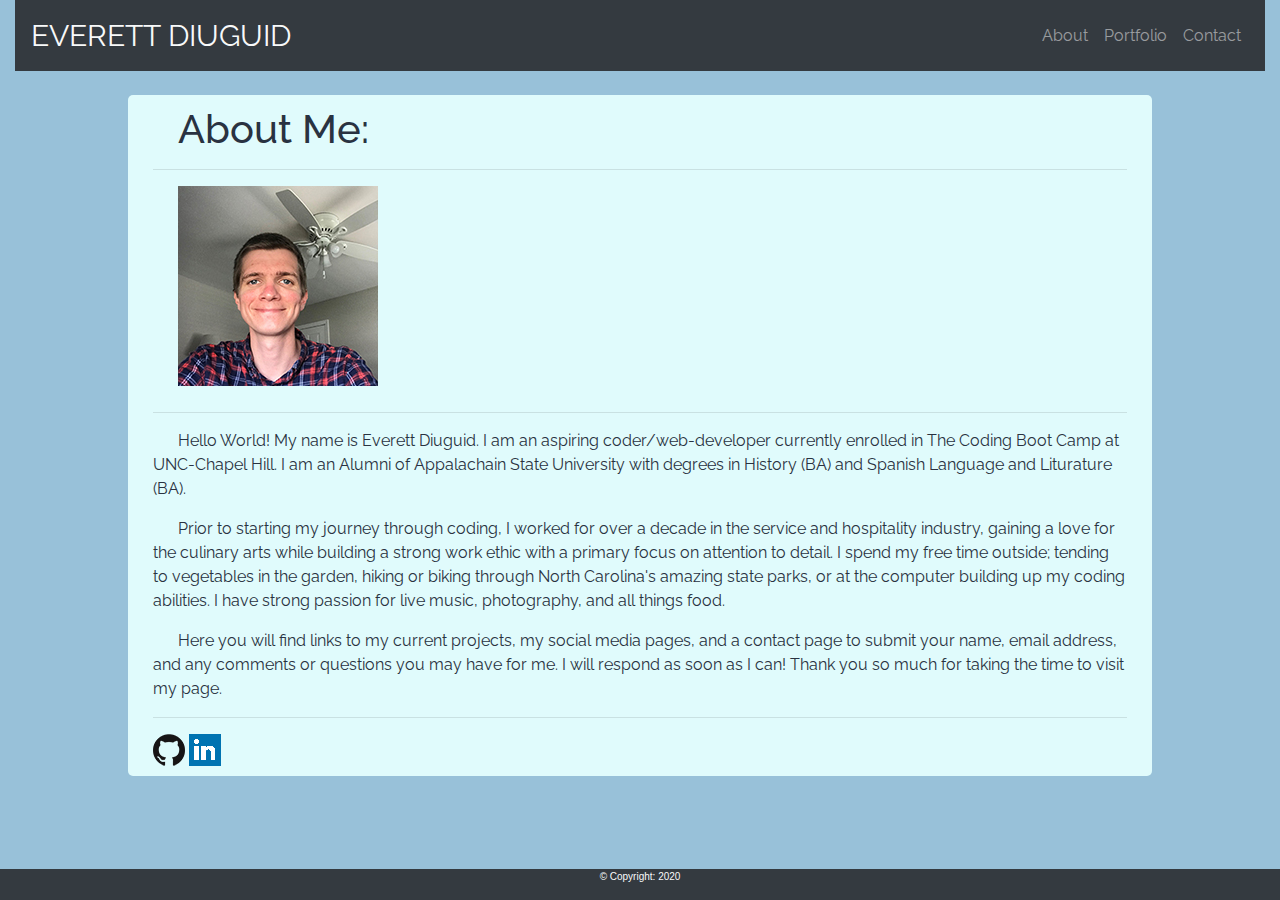
==== index.html @ af9f6d4b "changes to portfolio page" ====
<!doctype html>
<html lang="en">
  <head>
    <title>Everett Diuguid : Full-stack Web Development</title>
    <meta charset="utf-8">
    <meta name="viewport" content="width=device-width, initial-scale=1, shrink-to-fit=no">
    <link rel="stylesheet" href="css/reset.css">
    <link rel="stylesheet" href="css/style.css">
    <link href="https://fonts.googleapis.com/css2?family=Raleway:wght@700&display=swap" rel="stylesheet">
    <link rel="stylesheet" href="https://stackpath.bootstrapcdn.com/bootstrap/4.3.1/css/bootstrap.min.css" integrity="sha384-ggOyR0iXCbMQv3Xipma34MD+dH/1fQ784/j6cY/iJTQUOhcWr7x9JvoRxT2MZw1T" crossorigin="anonymous">
  </head>
  <body class="wholepage">  
    <div class="container-fluid">
      <nav class="navbar navbar-expand-md navbar-dark bg-dark mb-4">
        <a class="navbar-brand text-light" href="./index.html">EVERETT DIUGUID</a>
        <button class="navbar-toggler" type="button" data-toggle="collapse" data-target="#navbarCollapse" aria-controls="navbarCollapse" aria-expanded="false" aria-label="Toggle navigation">
          <span class="navbar-toggler-icon"></span>
        </button>
        <div class="collapse navbar-collapse" id="navbarCollapse">
          <ul class="nav navbar-nav ml-auto justify-content-end">
            <li class="nav-item">
              <a class="nav-link" href="./index.html">About</a>
            </li>
            <li class="nav-item">
              <a class="nav-link" href="./portfolio.html">Portfolio</a>
            </li>
            <li class="nav-item">
              <a class="nav-link" href="./contact.html">Contact</a>
            </li>
          </ul>
        </div>
      </nav>
    </div>
  <main class="main">
    <div class="container-fluid">
      <div class="row">
        <div class="col">
          <h1>About Me:</h1>
          <hr>
        </div>
      </div>
      <div class="row">
        <div class="col">
          <img class="face" src="images/IMG_1967resized.jpg">
          <hr>
        </div>
      </div>
      <div class="row">
        <div class="col">
          <p> 
              Hello World! My name is Everett Diuguid.  
            I am an aspiring coder/web-developer currently enrolled in The Coding Boot Camp at UNC-Chapel Hill.  I am an Alumni of Appalachain State University 
            with degrees in History (BA) and Spanish Language and Liturature (BA).  
          </p>
          <p>
              Prior to starting my journey through coding, I worked for over a decade in the service and hospitality industry, 
            gaining a love for the culinary arts while building a strong work ethic with a primary focus on attention to detail.
            I spend my free time outside; tending to vegetables in the garden, hiking or biking through North Carolina's amazing state parks, or at the computer building up my coding abilities.
            I have strong passion for live music, photography, and all things food.
          </p>
          <p>
              Here you will find links to my current projects, my social media pages, and a contact page to submit your name, email address, and any comments or questions you may have for me.  
            I will respond as soon as I can!  Thank you so much for taking the time to visit my page.
          </p>
          <hr>
          <a href="https://github.com/diuguide" target="_blank">
            <img class="links" src="./images/githubsmall.png" alt="GitHub">
          </a>  
          <a href="https://www.linkedin.com/in/everett-diuguid-583632197/" target="_blank">
            <img class="links" src="./images/linkedin.png"  alt="linkedin">
          </a>  
        </div>
      </div>
    </div>
  </main>
  <div class="footer">
    <p>&copy Copyright: 2020</p>
  </div>
    <script src="https://code.jquery.com/jquery-3.3.1.slim.min.js" integrity="sha384-q8i/X+965DzO0rT7abK41JStQIAqVgRVzpbzo5smXKp4YfRvH+8abtTE1Pi6jizo" crossorigin="anonymous"></script>
    <script src="https://cdnjs.cloudflare.com/ajax/libs/popper.js/1.14.7/umd/popper.min.js" integrity="sha384-UO2eT0CpHqdSJQ6hJty5KVphtPhzWj9WO1clHTMGa3JDZwrnQq4sF86dIHNDz0W1" crossorigin="anonymous"></script>
    <script src="https://stackpath.bootstrapcdn.com/bootstrap/4.3.1/js/bootstrap.min.js" integrity="sha384-JjSmVgyd0p3pXB1rRibZUAYoIIy6OrQ6VrjIEaFf/nJGzIxFDsf4x0xIM+B07jRM" crossorigin="anonymous"></script>
  </body>
</html>
---- css/style.css ----
* {
    box-sizing: border-box;
}
.wholepage {
    background-color: #98c1d9;
}
.main {
    color: #293241;
    font-family: 'Raleway', sans-serif;
    width: 80%;
    margin: auto;
    box-sizing: border-box;
    background-color: #e0fbfc;
    border-radius: 5px;
    text-indent: 25px;
    text-align: left;
    padding: 10px;    
}

a.navbar-brand {
    font-family: 'Raleway', sans-serif;
    font-size: 30px;
}
a.nav-link {
    font-family: 'Raleway', sans-serif;
}
.face {
    text-align: center;
    margin-bottom: 10px;
}
.card-body {
    color: #f0f3bd;
    background-color: #343a40;
}
.main-contact {
    color: #293241;
    font-family: 'Raleway', sans-serif;
    width: 80%;
    margin: auto;
    box-sizing: border-box;
    background-color: #e0fbfc;
    border-radius: 5px;
    padding: 10px;  
}
.main-portfolio {
    color: #293241;
    font-family: 'Raleway', sans-serif;
    width: 80%;
    margin: auto;
    box-sizing: border-box;
    background-color: #e0fbfc;
    border-radius: 5px;
    padding: 10px;    
}
.row-mt-1 {
    margin: 5px;
}
.footer {
    position: fixed;
    left: 0;
    bottom: 0;
    width: 100%;
    background-color:#343a40;
    color:#f8f9fa;
    text-align: center;
    font-size: 10px;
  }
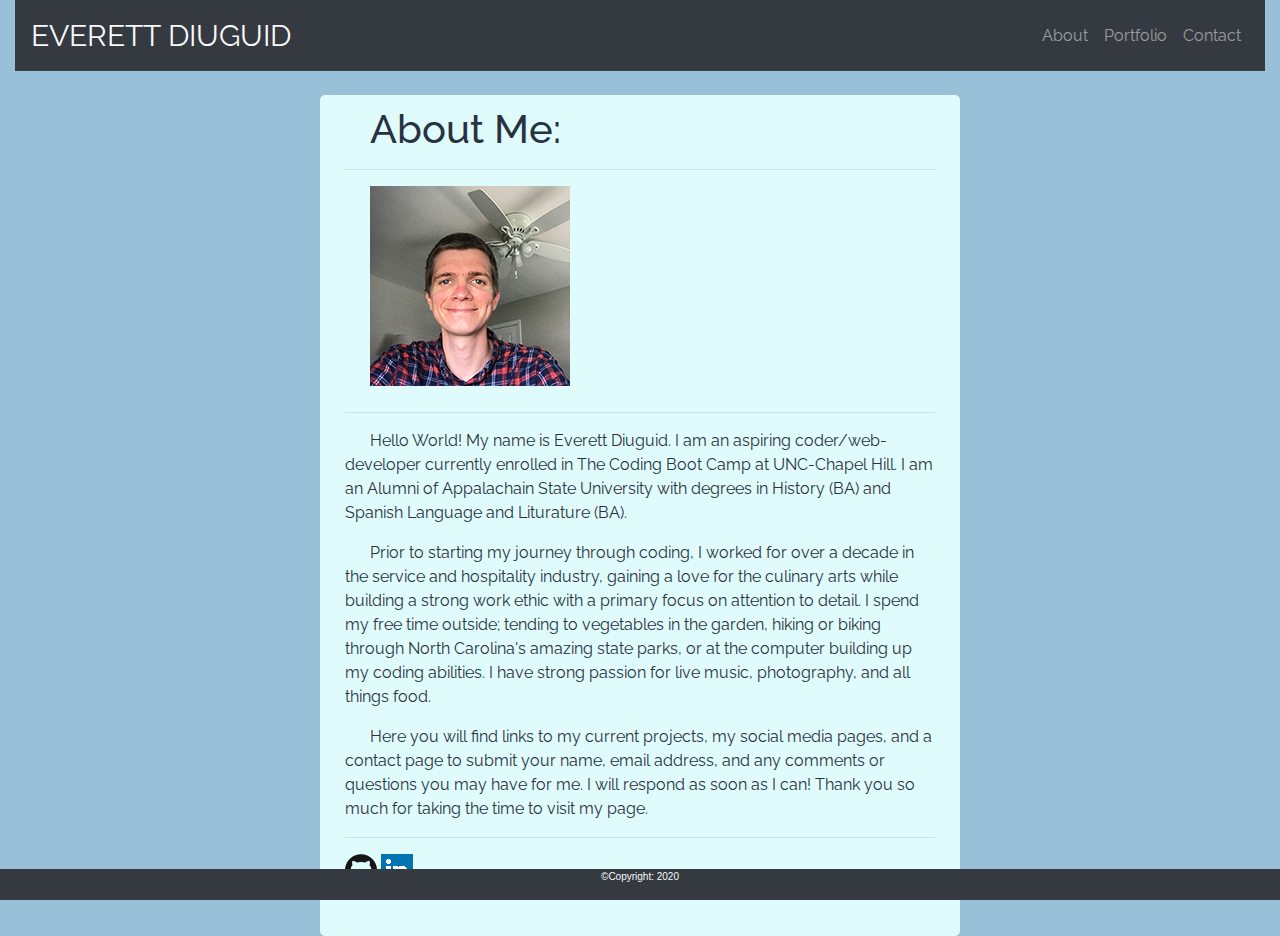
==== commit 40aa7784: "validation corrections" ====
--- a/index.html
+++ b/index.html
@@ -41,7 +41,7 @@
       </div>
       <div class="row">
         <div class="col">
-          <img class="face" src="images/IMG_1967resized.jpg">
+          <img class="face" src="images/IMG_1967resized.jpg" alt="myface">
           <hr>
         </div>
       </div>
@@ -74,7 +74,7 @@
     </div>
   </main>
   <div class="footer">
-    <p>&copy Copyright: 2020</p>
+    <p>&copyCopyright: 2020</p>
   </div>
     <script src="https://code.jquery.com/jquery-3.3.1.slim.min.js" integrity="sha384-q8i/X+965DzO0rT7abK41JStQIAqVgRVzpbzo5smXKp4YfRvH+8abtTE1Pi6jizo" crossorigin="anonymous"></script>
     <script src="https://cdnjs.cloudflare.com/ajax/libs/popper.js/1.14.7/umd/popper.min.js" integrity="sha384-UO2eT0CpHqdSJQ6hJty5KVphtPhzWj9WO1clHTMGa3JDZwrnQq4sF86dIHNDz0W1" crossorigin="anonymous"></script>
--- a/css/style.css
+++ b/css/style.css
@@ -14,7 +14,8 @@
     border-radius: 5px;
     text-indent: 25px;
     text-align: left;
-    padding: 10px;    
+    padding: 10px;
+    padding-bottom: 50px;    
 }
 
 a.navbar-brand {
@@ -40,7 +41,8 @@
     box-sizing: border-box;
     background-color: #e0fbfc;
     border-radius: 5px;
-    padding: 10px;  
+    padding: 10px;
+    padding-bottom: 50px;   
 }
 .main-portfolio {
     color: #293241;
@@ -50,7 +52,8 @@
     box-sizing: border-box;
     background-color: #e0fbfc;
     border-radius: 5px;
-    padding: 10px;    
+    padding: 10px; 
+    padding-bottom: 50px;    
 }
 .row-mt-1 {
     margin: 5px;
@@ -65,3 +68,14 @@
     text-align: center;
     font-size: 10px;
   }
+@media only screen and (min-width: 992px) {
+    .main {
+        width: 50%;
+    }
+    .main-contact {
+        width: 50%;
+    }
+    .main-portfolio {
+        width: 50%;
+    }
+}
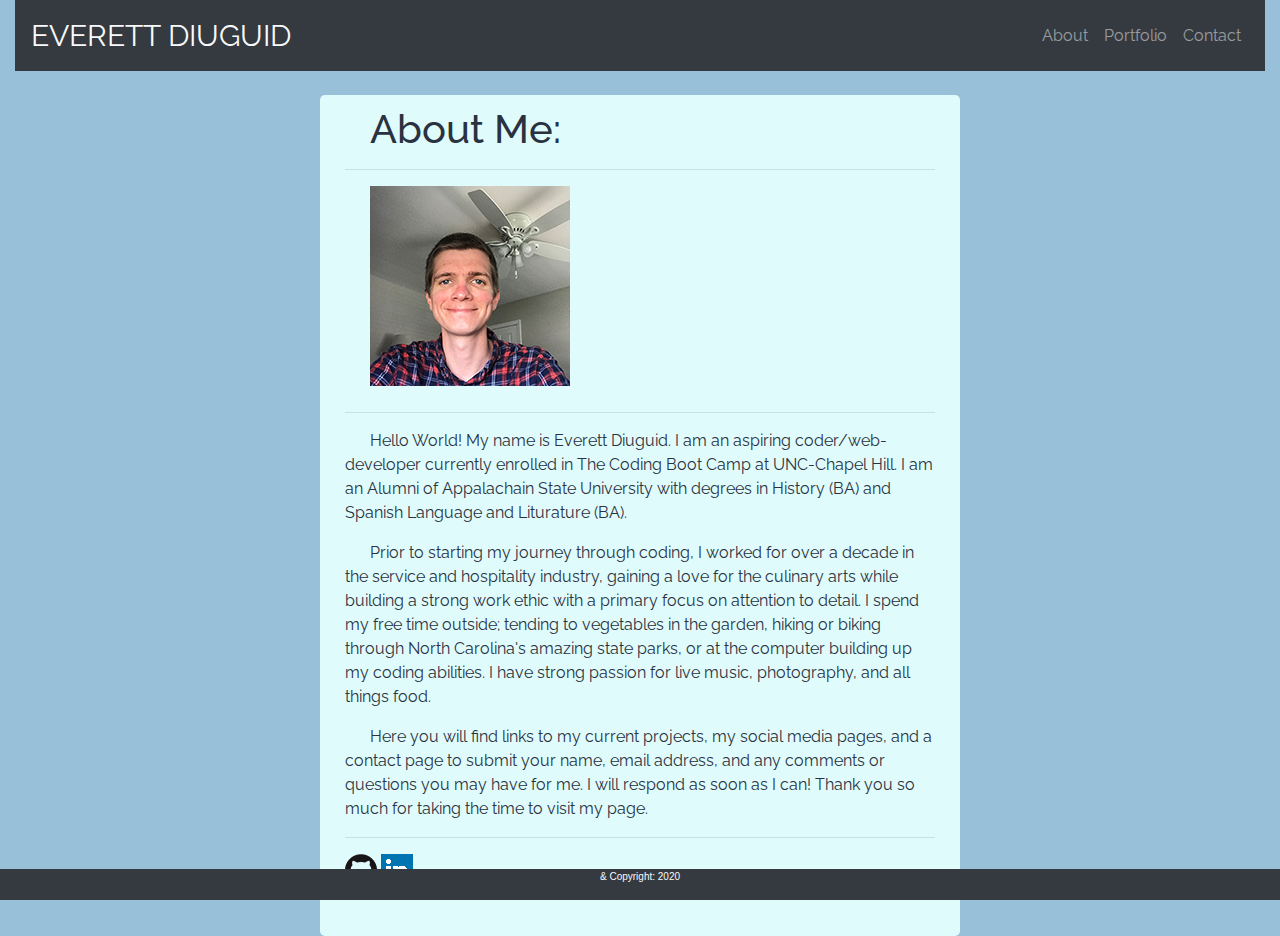
==== commit a9ea07d4: "trying to fix validation" ====
--- a/index.html
+++ b/index.html
@@ -74,7 +74,7 @@
     </div>
   </main>
   <div class="footer">
-    <p>&copyCopyright: 2020</p>
+    <p>&amp Copyright: 2020</p>
   </div>
     <script src="https://code.jquery.com/jquery-3.3.1.slim.min.js" integrity="sha384-q8i/X+965DzO0rT7abK41JStQIAqVgRVzpbzo5smXKp4YfRvH+8abtTE1Pi6jizo" crossorigin="anonymous"></script>
     <script src="https://cdnjs.cloudflare.com/ajax/libs/popper.js/1.14.7/umd/popper.min.js" integrity="sha384-UO2eT0CpHqdSJQ6hJty5KVphtPhzWj9WO1clHTMGa3JDZwrnQq4sF86dIHNDz0W1" crossorigin="anonymous"></script>
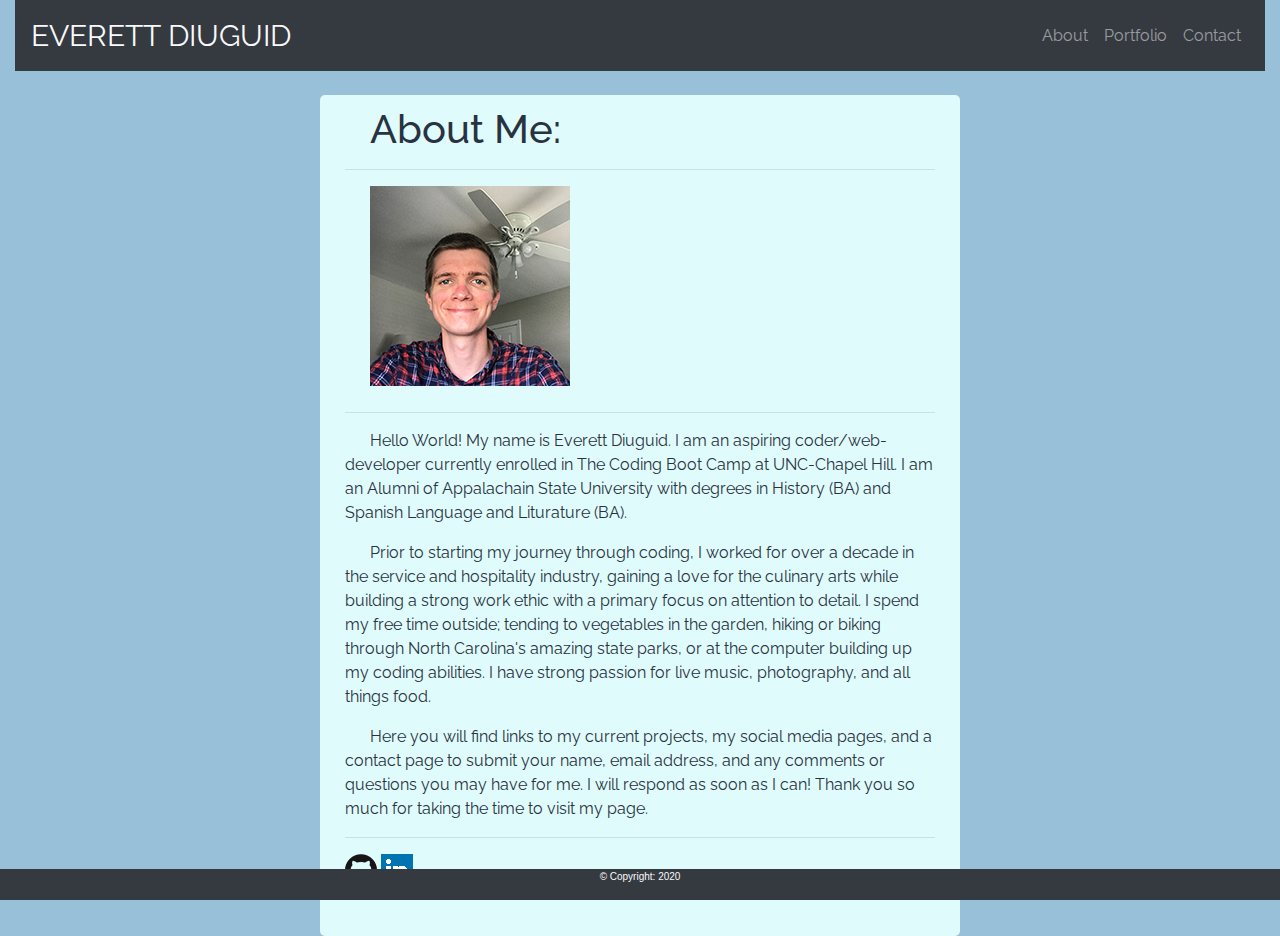
==== commit 90543512: "final push" ====
--- a/index.html
+++ b/index.html
@@ -74,7 +74,7 @@
     </div>
   </main>
   <div class="footer">
-    <p>&amp Copyright: 2020</p>
+    <p>&copy Copyright: 2020</p>
   </div>
     <script src="https://code.jquery.com/jquery-3.3.1.slim.min.js" integrity="sha384-q8i/X+965DzO0rT7abK41JStQIAqVgRVzpbzo5smXKp4YfRvH+8abtTE1Pi6jizo" crossorigin="anonymous"></script>
     <script src="https://cdnjs.cloudflare.com/ajax/libs/popper.js/1.14.7/umd/popper.min.js" integrity="sha384-UO2eT0CpHqdSJQ6hJty5KVphtPhzWj9WO1clHTMGa3JDZwrnQq4sF86dIHNDz0W1" crossorigin="anonymous"></script>
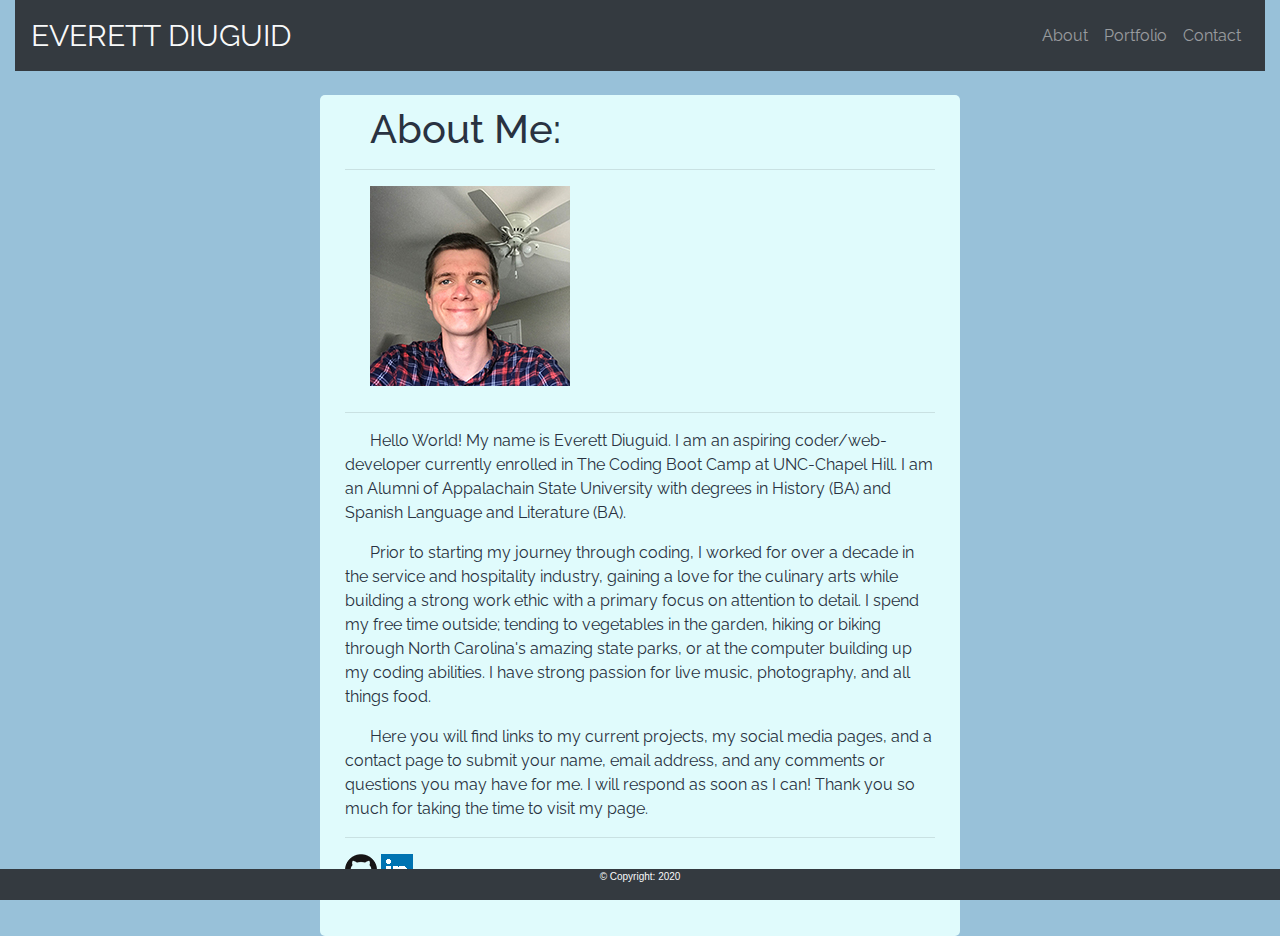
==== commit f9158a9d: "corrected spelling error" ====
--- a/index.html
+++ b/index.html
@@ -50,7 +50,7 @@
           <p> 
               Hello World! My name is Everett Diuguid.  
             I am an aspiring coder/web-developer currently enrolled in The Coding Boot Camp at UNC-Chapel Hill.  I am an Alumni of Appalachain State University 
-            with degrees in History (BA) and Spanish Language and Liturature (BA).  
+            with degrees in History (BA) and Spanish Language and Literature (BA).  
           </p>
           <p>
               Prior to starting my journey through coding, I worked for over a decade in the service and hospitality industry, 
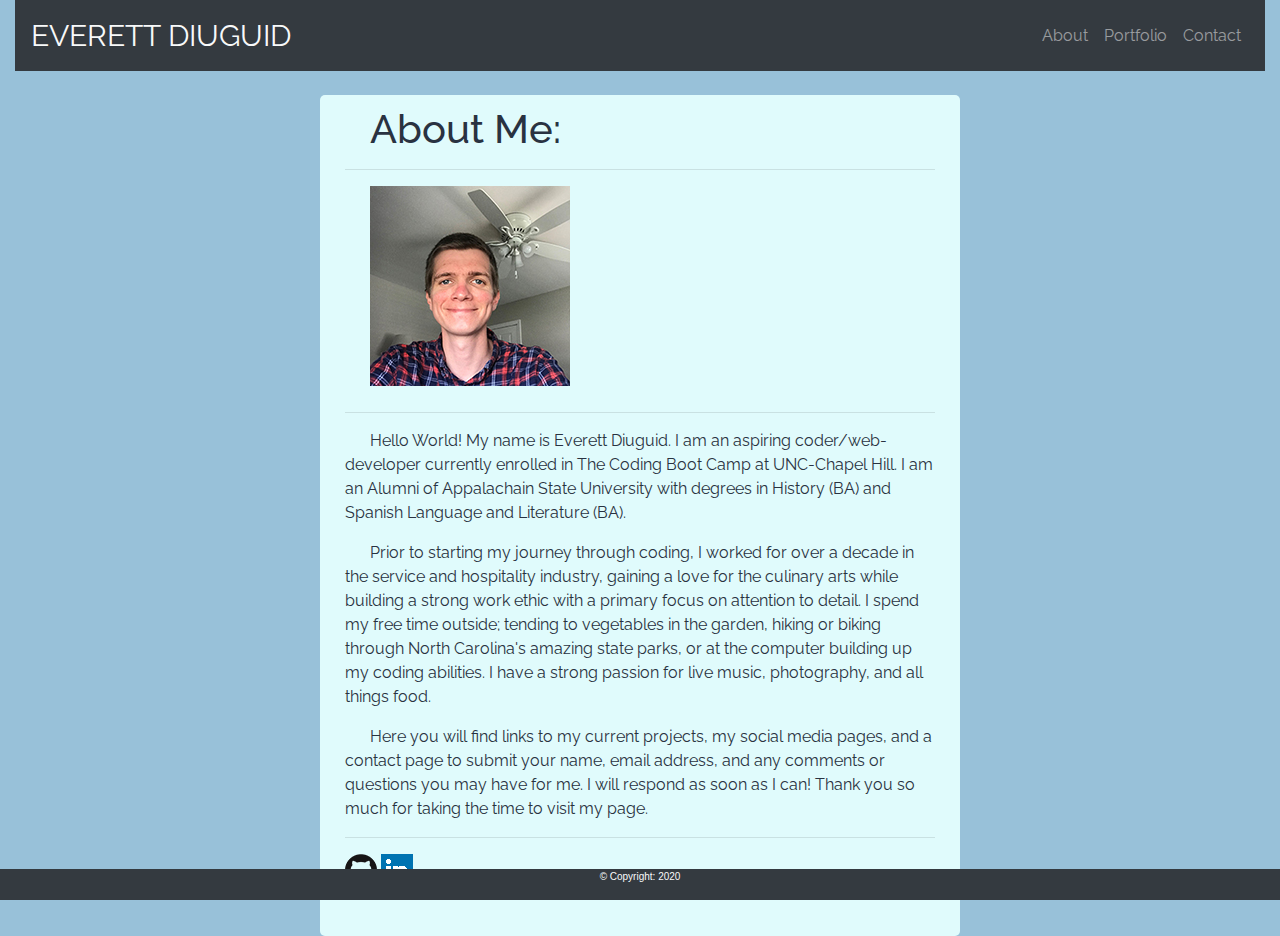
==== commit 6f946010: "corrected grammer error" ====
--- a/index.html
+++ b/index.html
@@ -56,7 +56,7 @@
               Prior to starting my journey through coding, I worked for over a decade in the service and hospitality industry, 
             gaining a love for the culinary arts while building a strong work ethic with a primary focus on attention to detail.
             I spend my free time outside; tending to vegetables in the garden, hiking or biking through North Carolina's amazing state parks, or at the computer building up my coding abilities.
-            I have strong passion for live music, photography, and all things food.
+            I have a strong passion for live music, photography, and all things food.
           </p>
           <p>
               Here you will find links to my current projects, my social media pages, and a contact page to submit your name, email address, and any comments or questions you may have for me.  
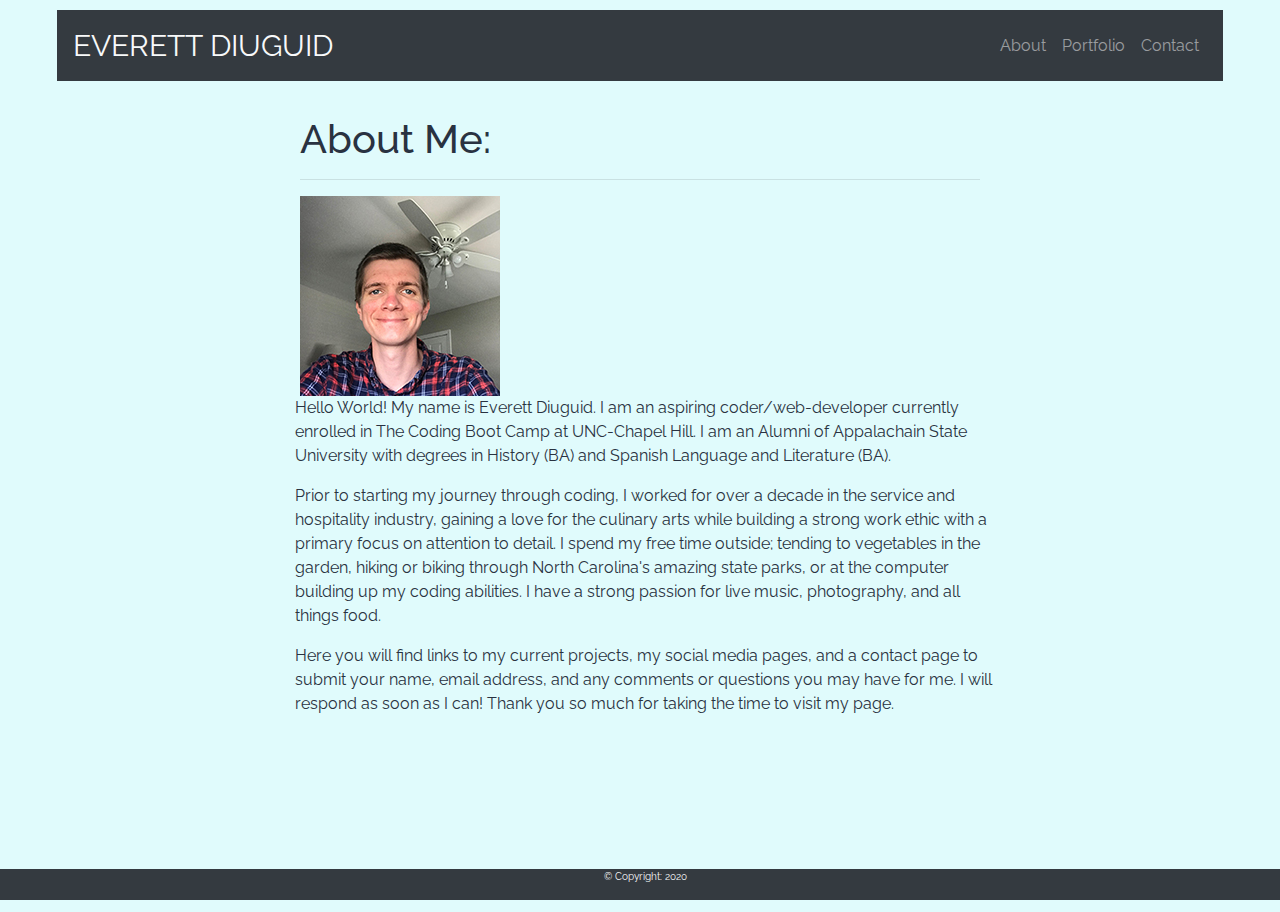
==== commit dee47bbb: "updated links on portfolio page, updated some formatting and CSS" ====
--- a/index.html
+++ b/index.html
@@ -1,83 +1,94 @@
 <!doctype html>
 <html lang="en">
-  <head>
-    <title>Everett Diuguid : Full-stack Web Development</title>
-    <meta charset="utf-8">
-    <meta name="viewport" content="width=device-width, initial-scale=1, shrink-to-fit=no">
-    <link rel="stylesheet" href="css/reset.css">
-    <link rel="stylesheet" href="css/style.css">
-    <link href="https://fonts.googleapis.com/css2?family=Raleway:wght@700&display=swap" rel="stylesheet">
-    <link rel="stylesheet" href="https://stackpath.bootstrapcdn.com/bootstrap/4.3.1/css/bootstrap.min.css" integrity="sha384-ggOyR0iXCbMQv3Xipma34MD+dH/1fQ784/j6cY/iJTQUOhcWr7x9JvoRxT2MZw1T" crossorigin="anonymous">
-  </head>
-  <body class="wholepage">  
-    <div class="container-fluid">
-      <nav class="navbar navbar-expand-md navbar-dark bg-dark mb-4">
-        <a class="navbar-brand text-light" href="./index.html">EVERETT DIUGUID</a>
-        <button class="navbar-toggler" type="button" data-toggle="collapse" data-target="#navbarCollapse" aria-controls="navbarCollapse" aria-expanded="false" aria-label="Toggle navigation">
-          <span class="navbar-toggler-icon"></span>
-        </button>
-        <div class="collapse navbar-collapse" id="navbarCollapse">
-          <ul class="nav navbar-nav ml-auto justify-content-end">
-            <li class="nav-item">
-              <a class="nav-link" href="./index.html">About</a>
-            </li>
-            <li class="nav-item">
-              <a class="nav-link" href="./portfolio.html">Portfolio</a>
-            </li>
-            <li class="nav-item">
-              <a class="nav-link" href="./contact.html">Contact</a>
-            </li>
-          </ul>
-        </div>
-      </nav>
-    </div>
+
+<head>
+  <title>Everett Diuguid : Full-stack Web Development</title>
+  <meta charset="utf-8">
+  <meta name="viewport" content="width=device-width, initial-scale=1, shrink-to-fit=no">
+  <link rel="stylesheet" href="css/reset.css">
+  <link rel="stylesheet" href="css/style.css">
+  <link href="https://fonts.googleapis.com/css2?family=Raleway:wght@700&display=swap" rel="stylesheet">
+  <link rel="stylesheet" href="https://stackpath.bootstrapcdn.com/bootstrap/4.3.1/css/bootstrap.min.css"
+    integrity="sha384-ggOyR0iXCbMQv3Xipma34MD+dH/1fQ784/j6cY/iJTQUOhcWr7x9JvoRxT2MZw1T" crossorigin="anonymous">
+</head>
+
+<body class="wholepage">
+  <div class="container-fluid">
+    <nav class="navbar navbar-expand-md navbar-dark bg-dark mb-4">
+      <a class="navbar-brand text-light" href="./index.html">EVERETT DIUGUID</a>
+      <button class="navbar-toggler" type="button" data-toggle="collapse" data-target="#navbarCollapse"
+        aria-controls="navbarCollapse" aria-expanded="false" aria-label="Toggle navigation">
+        <span class="navbar-toggler-icon"></span>
+      </button>
+      <div class="collapse navbar-collapse" id="navbarCollapse">
+        <ul class="nav navbar-nav ml-auto justify-content-end">
+          <li class="nav-item">
+            <a class="nav-link" href="./index.html">About</a>
+          </li>
+          <li class="nav-item">
+            <a class="nav-link" href="./portfolio.html">Portfolio</a>
+          </li>
+          <li class="nav-item">
+            <a class="nav-link" href="./contact.html">Contact</a>
+          </li>
+        </ul>
+      </div>
+    </nav>
+  </div>
   <main class="main">
     <div class="container-fluid">
-      <div class="row">
-        <div class="col">
-          <h1>About Me:</h1>
-          <hr>
+      <div id="about">
+        <div class="row">
+          <div class="col">
+            <h1>About Me:</h1>
+            <hr>
+          </div>
+        </div>
+        <div class="row">
+          <div class="col-4">
+            <img class="face" src="images/IMG_1967resized.jpg" alt="myface">
+          </div>
+          <div id="text" class="col-8" style="padding: 10px;">
+            <p>Hello World! My name is Everett Diuguid. I am an aspiring coder/web-developer currently enrolled in The
+              Coding Boot Camp at UNC-Chapel Hill. I am an Alumni of Appalachain State University with degrees in
+              History
+              (BA) and Spanish Language and Literature (BA).</p>
+            <p>Prior to starting my journey through coding, I worked for over a decade in the service and hospitality
+              industry,
+              gaining a love for the culinary arts while building a strong work ethic with a primary focus on attention
+              to
+              detail.
+              I spend my free time outside; tending to vegetables in the garden, hiking or biking through North
+              Carolina's
+              amazing state parks, or at the computer building up my coding abilities.
+              I have a strong passion for live music, photography, and all things food.</p>
+            <p>Here you will find links to my current projects, my social media pages, and a contact page to submit your
+              name, email address, and any comments or questions you may have for me.
+              I will respond as soon as I can! Thank you so much for taking the time to visit my page.</p>
+          </div>
         </div>
       </div>
-      <div class="row">
-        <div class="col">
-          <img class="face" src="images/IMG_1967resized.jpg" alt="myface">
-          <hr>
-        </div>
-      </div>
-      <div class="row">
-        <div class="col">
-          <p> 
-              Hello World! My name is Everett Diuguid.  
-            I am an aspiring coder/web-developer currently enrolled in The Coding Boot Camp at UNC-Chapel Hill.  I am an Alumni of Appalachain State University 
-            with degrees in History (BA) and Spanish Language and Literature (BA).  
-          </p>
-          <p>
-              Prior to starting my journey through coding, I worked for over a decade in the service and hospitality industry, 
-            gaining a love for the culinary arts while building a strong work ethic with a primary focus on attention to detail.
-            I spend my free time outside; tending to vegetables in the garden, hiking or biking through North Carolina's amazing state parks, or at the computer building up my coding abilities.
-            I have a strong passion for live music, photography, and all things food.
-          </p>
-          <p>
-              Here you will find links to my current projects, my social media pages, and a contact page to submit your name, email address, and any comments or questions you may have for me.  
-            I will respond as soon as I can!  Thank you so much for taking the time to visit my page.
-          </p>
-          <hr>
-          <a href="https://github.com/diuguide" target="_blank">
-            <img class="links" src="./images/githubsmall.png" alt="GitHub">
-          </a>  
-          <a href="https://www.linkedin.com/in/everett-diuguid-583632197/" target="_blank">
-            <img class="links" src="./images/linkedin.png"  alt="linkedin">
-          </a>  
-        </div>
-      </div>
+      <br>
+      <br>
+      <br>
+      <br>
+      <br>
+    </div>
+    </div>
     </div>
   </main>
   <div class="footer">
     <p>&copy Copyright: 2020</p>
   </div>
-    <script src="https://code.jquery.com/jquery-3.3.1.slim.min.js" integrity="sha384-q8i/X+965DzO0rT7abK41JStQIAqVgRVzpbzo5smXKp4YfRvH+8abtTE1Pi6jizo" crossorigin="anonymous"></script>
-    <script src="https://cdnjs.cloudflare.com/ajax/libs/popper.js/1.14.7/umd/popper.min.js" integrity="sha384-UO2eT0CpHqdSJQ6hJty5KVphtPhzWj9WO1clHTMGa3JDZwrnQq4sF86dIHNDz0W1" crossorigin="anonymous"></script>
-    <script src="https://stackpath.bootstrapcdn.com/bootstrap/4.3.1/js/bootstrap.min.js" integrity="sha384-JjSmVgyd0p3pXB1rRibZUAYoIIy6OrQ6VrjIEaFf/nJGzIxFDsf4x0xIM+B07jRM" crossorigin="anonymous"></script>
-  </body>
+  <script src="https://code.jquery.com/jquery-3.3.1.slim.min.js"
+    integrity="sha384-q8i/X+965DzO0rT7abK41JStQIAqVgRVzpbzo5smXKp4YfRvH+8abtTE1Pi6jizo"
+    crossorigin="anonymous"></script>
+  <script src="https://cdnjs.cloudflare.com/ajax/libs/popper.js/1.14.7/umd/popper.min.js"
+    integrity="sha384-UO2eT0CpHqdSJQ6hJty5KVphtPhzWj9WO1clHTMGa3JDZwrnQq4sF86dIHNDz0W1"
+    crossorigin="anonymous"></script>
+  <script src="https://stackpath.bootstrapcdn.com/bootstrap/4.3.1/js/bootstrap.min.js"
+    integrity="sha384-JjSmVgyd0p3pXB1rRibZUAYoIIy6OrQ6VrjIEaFf/nJGzIxFDsf4x0xIM+B07jRM"
+    crossorigin="anonymous"></script>
+</body>
+
 </html>--- a/css/style.css
+++ b/css/style.css
@@ -2,9 +2,39 @@
     box-sizing: border-box;
 }
 .wholepage {
-    background-color: #98c1d9;
+    font-family: 'Raleway', sans-serif;
+    width: 95%;
+    margin: auto;
+    box-sizing: border-box;
+    background-color: #e0fbfc;
+    border-radius: 5px;
+    padding: 10px;
 }
-.main {
+#text {
+    display: contents;
+}
+.container {
+    margin: auto;
+}
+.card-img-top {
+    width: 300px;
+    height: 150px;
+}
+.about {
+    padding: 20px;
+}
+.portfoliopage {
+    color: #293241;
+    font-family: 'Raleway', sans-serif;
+    width: 100%;
+    margin: auto;
+    box-sizing: border-box;
+    background-color: #e0fbfc;
+    border-radius: 5px;
+    padding: 10px;
+    padding-right: 10px;
+}
+#about {
     color: #293241;
     font-family: 'Raleway', sans-serif;
     width: 80%;
@@ -12,12 +42,9 @@
     box-sizing: border-box;
     background-color: #e0fbfc;
     border-radius: 5px;
-    text-indent: 25px;
-    text-align: left;
     padding: 10px;
-    padding-bottom: 50px;    
+    padding-bottom: 50px; 
 }
-
 a.navbar-brand {
     font-family: 'Raleway', sans-serif;
     font-size: 30px;
@@ -25,13 +52,14 @@
 a.nav-link {
     font-family: 'Raleway', sans-serif;
 }
-.face {
-    text-align: center;
-    margin-bottom: 10px;
+.card {
+    display: inline-flex;
+    width: 100%;
 }
 .card-body {
     color: #f0f3bd;
     background-color: #343a40;
+    
 }
 .main-contact {
     color: #293241;
@@ -44,17 +72,7 @@
     padding: 10px;
     padding-bottom: 50px;   
 }
-.main-portfolio {
-    color: #293241;
-    font-family: 'Raleway', sans-serif;
-    width: 80%;
-    margin: auto;
-    box-sizing: border-box;
-    background-color: #e0fbfc;
-    border-radius: 5px;
-    padding: 10px; 
-    padding-bottom: 50px;    
-}
+
 .row-mt-1 {
     margin: 5px;
 }
@@ -68,14 +86,12 @@
     text-align: center;
     font-size: 10px;
   }
-@media only screen and (min-width: 992px) {
-    .main {
-        width: 50%;
+ p {
+     padding-left: 10px;
+ }
+  @media screen and (min-width: 650px) {
+    #about {
+      width: 60%;
     }
-    .main-contact {
-        width: 50%;
-    }
-    .main-portfolio {
-        width: 50%;
-    }
-}
+    
+  }
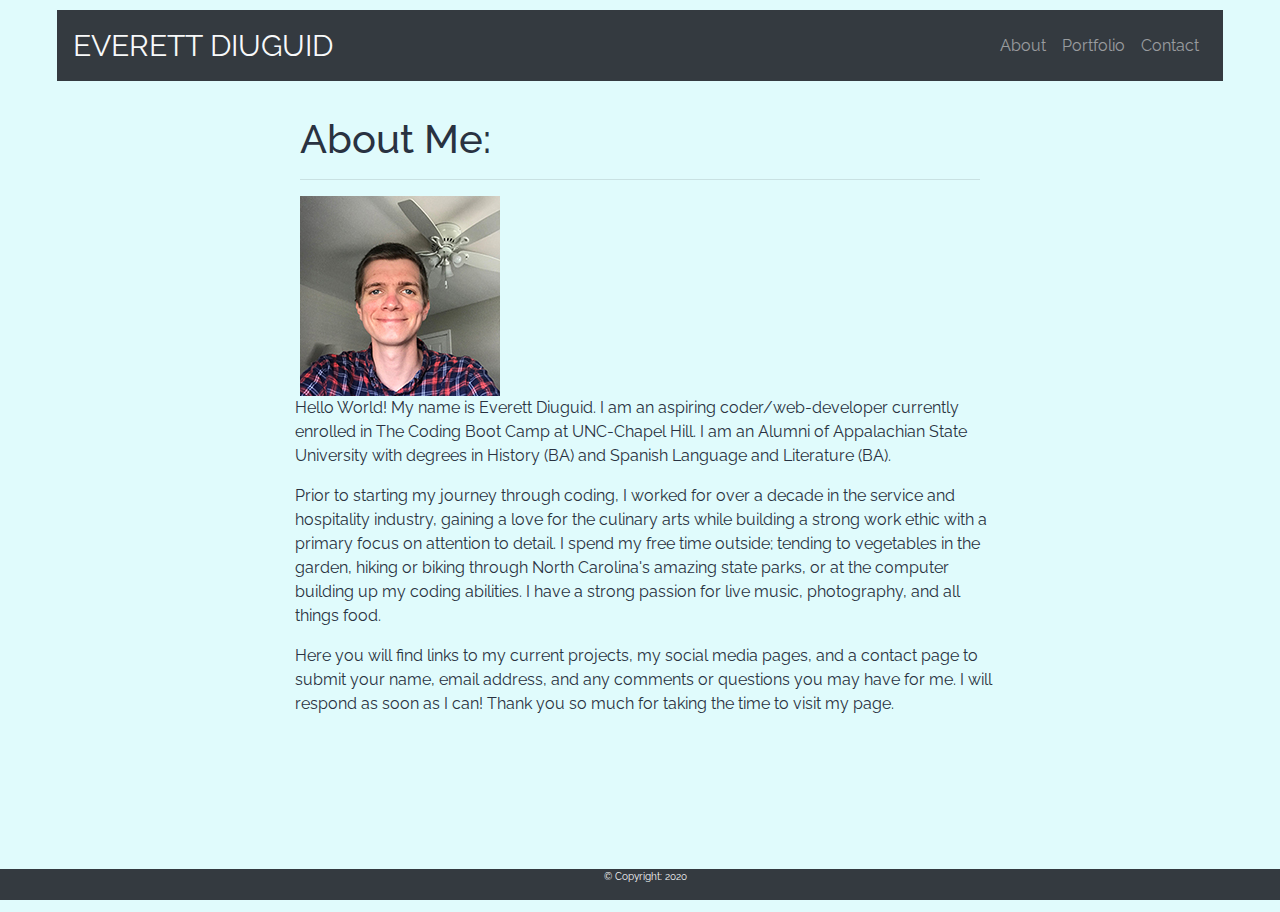
==== commit 82d11998: "minor edit" ====
--- a/index.html
+++ b/index.html
@@ -50,7 +50,7 @@
           </div>
           <div id="text" class="col-8" style="padding: 10px;">
             <p>Hello World! My name is Everett Diuguid. I am an aspiring coder/web-developer currently enrolled in The
-              Coding Boot Camp at UNC-Chapel Hill. I am an Alumni of Appalachain State University with degrees in
+              Coding Boot Camp at UNC-Chapel Hill. I am an Alumni of Appalachian State University with degrees in
               History
               (BA) and Spanish Language and Literature (BA).</p>
             <p>Prior to starting my journey through coding, I worked for over a decade in the service and hospitality
